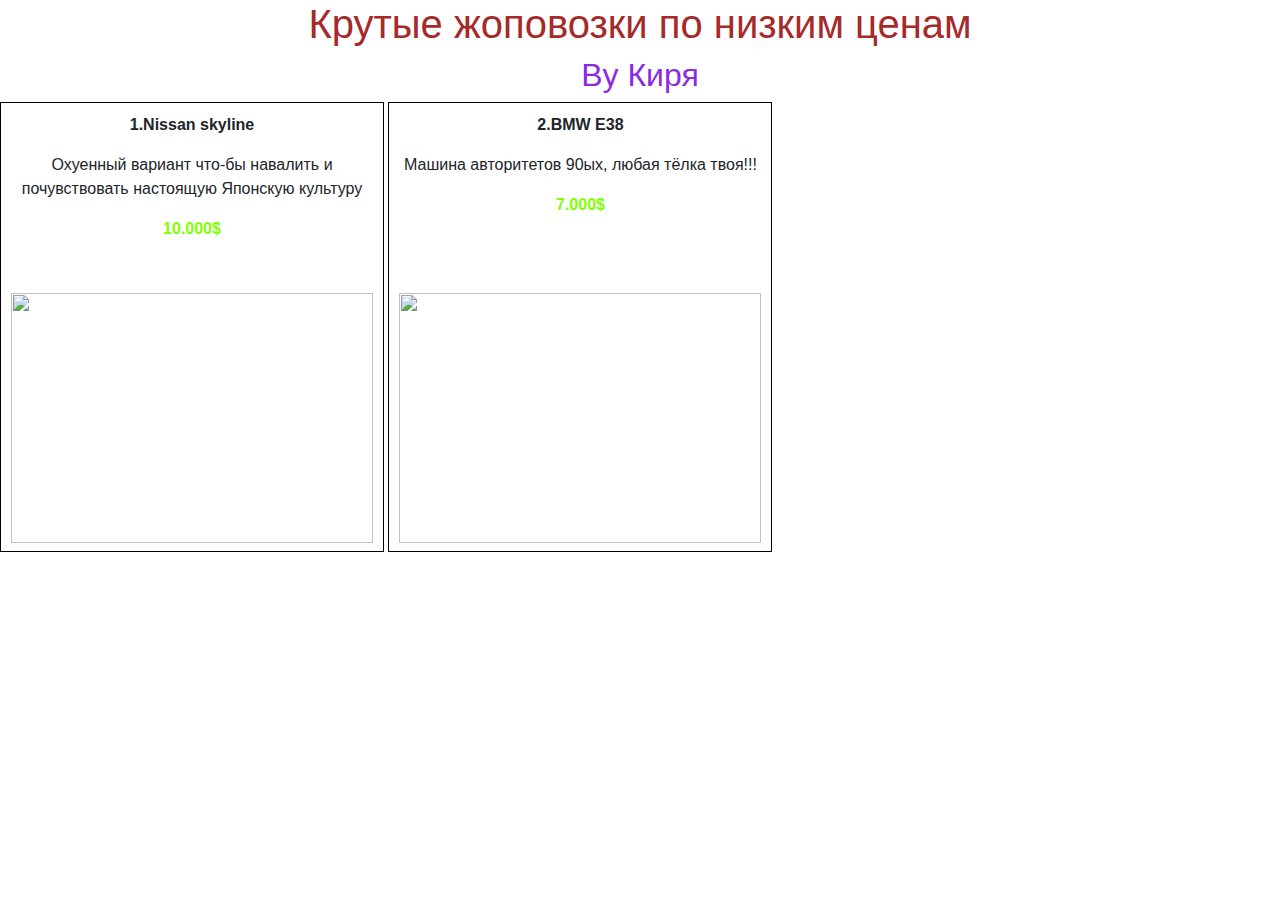
==== index.html @ d412b446 "123" ====
<html lang="en">
	<head>
		<meta charset="utf-8">
		<meta name="viewport" content="width=device-width, initial-scale=1, shrink-to-fit=no">
		<title>Лучшие тачки</title>
		<style>
            
		</style>
		<!-- Bootstrap 4 CSS and custom CSS -->
		<link rel="stylesheet" href="https://stackpath.bootstrapcdn.com/bootstrap/4.3.1/css/bootstrap.min.css" crossorigin="anonymous">
		<link rel="stylesheet" href="style.css">
	</head>
	<body>
		<h1 style="position: relative;text-align: center;color: brown;">Крутые жоповозки по низким ценам</h1>
		<h2 style="position: relative;text-align: center;color:blueviolet">By Киря</h2>
        <div>
            <div class="car">
                <div class="car-p">
                    <p>
                        <b>1.Nissan skyline</b>
                    </p>
                    <p>Охуенный вариант что-бы навалить и почувствовать настоящую Японскую культуру</p>
                    <b>
                        <p style="color: chartreuse;">10.000$</p>
                    </b>
                </div>
                <div class="car-img">
                    <img src="https://motor.ru/imgs/2021/06/18/14/4723617/e950f586d6ca2a1d551aa549c79e5e69556cd7a8.jpg">
                </div>
            </div>
            <div class="car">
                <div class="car-p">
                    <p>
                        <b>2.BMW E38</b>
                    </p>
                    <p>Машина авторитетов 90ых, любая тёлка твоя!!!</p>
                    <b>
                        <p style="color: chartreuse;">7.000$</p>
                    </b>
                </div>
                <div class="car-img">
                    <img src="https://i.pinimg.com/originals/8a/a3/09/8aa3096f142bb503d76ff529923967ae.jpg">
                </div>
            </div>
        </div>
	</body>
</html>
---- style.css ----
body {
    background: url('https://krot.info/uploads/posts/2021-01/1610503797_2-p-belii-neitralnii-fon-2.jpg');
}
.car{
    display: inline-block;
    width: 30%;
    border: 1px solid black;
    padding: 10px;
    height: 450px;
    vertical-align: bottom;
}
.car-img{
    height: 250px;
    text-align: center;
}
.car-p{
    height: 180px;
    text-align: center;
}
.car-img>img{
    height: 100%;
    object-fit: cover;
}
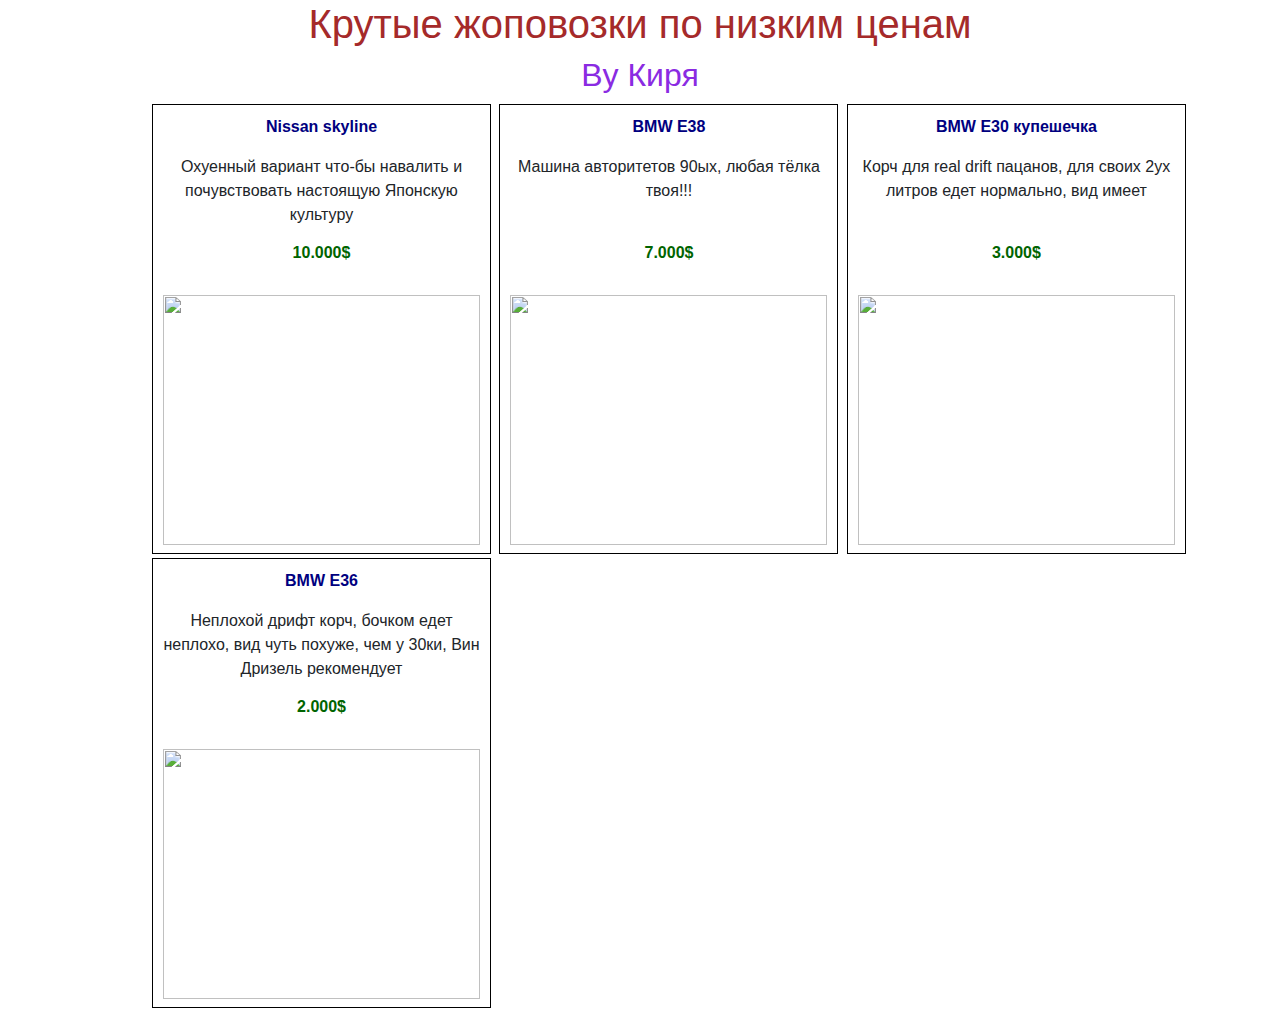
==== commit f6cae19d: "123" ====
--- a/index.html
+++ b/index.html
@@ -13,16 +13,17 @@
 	<body>
 		<h1 style="position: relative;text-align: center;color: brown;">Крутые жоповозки по низким ценам</h1>
 		<h2 style="position: relative;text-align: center;color:blueviolet">By Киря</h2>
-        <div>
+        <div class="carline">
+            
             <div class="car">
                 <div class="car-p">
-                    <p>
-                        <b>1.Nissan skyline</b>
+                    <p class="car-name bold">
+                        Nissan skyline
                     </p>
-                    <p>Охуенный вариант что-бы навалить и почувствовать настоящую Японскую культуру</p>
-                    <b>
-                        <p style="color: chartreuse;">10.000$</p>
-                    </b>
+                    <p class="car-desc">Охуенный вариант что-бы навалить и почувствовать настоящую Японскую культуру</p>
+                    
+                        <p class="car-price bold">10.000$</p>
+                    
                 </div>
                 <div class="car-img">
                     <img src="https://motor.ru/imgs/2021/06/18/14/4723617/e950f586d6ca2a1d551aa549c79e5e69556cd7a8.jpg">
@@ -30,18 +31,42 @@
             </div>
             <div class="car">
                 <div class="car-p">
-                    <p>
-                        <b>2.BMW E38</b>
+                    <p class="car-name bold">
+                        BMW E38
                     </p>
-                    <p>Машина авторитетов 90ых, любая тёлка твоя!!!</p>
-                    <b>
-                        <p style="color: chartreuse;">7.000$</p>
-                    </b>
+                    <p class="car-desc">Машина авторитетов 90ых, любая тёлка твоя!!!</p>
+                    
+                        <p class="car-price bold">7.000$</p>
+                    
                 </div>
                 <div class="car-img">
                     <img src="https://i.pinimg.com/originals/8a/a3/09/8aa3096f142bb503d76ff529923967ae.jpg">
                 </div>
             </div>
+            <div class="car">
+                <div class="car-p">
+                  <p class="car-name bold">BMW E30 купешечка
+                  </p>
+                  <p class="car-desc">Корч для real drift пацанов, для своих 2ух литров едет нормально, вид имеет</p>
+                  <p class="car-price bold">3.000$</p>
+                </div>
+                <div class="car-img">
+                    <img src="https://sun9-west.userapi.com/sun9-3/s/v1/ig2/u2AIzzezyDD95OKpc2qN4fH790u2lodkIiJspFbSIfem3GGwOZliZYhb6vH8dTYBCOK6qUtgeSJCPNei38hNVJDl.jpg?size=808x549&quality=96&type=album">
+                    </div>
+            </div>
+        </div>
+        <div class="carline">
+         <div class="car">
+             <div class="car-p">
+             <p class="car-name bold">BMW E36</p>
+             <p class="car-desc">Неплохой дрифт корч, бочком едет неплохо, вид чуть похуже, чем у 30ки, Вин Дризель рекомендует</p>
+             <p class="car-price bold">2.000$</p>
+             </div>
+             <div class="car-img">
+              <img src="https://sun9-east.userapi.com/sun9-18/s/v1/ig2/USY_dcqpxzZn3fPRYdtXkVQ7wRdZkT-W3HETaURZJjlFAS18h88R5kI_LJz33f3nP5ISQ1aZDQGY47f5WZdJDLDG.jpg?size=1139x1056&quality=96&type=album">   
+             </div>
+           </div>
+         </div>       
         </div>
 	</body>
 </html>
--- a/style.css
+++ b/style.css
@@ -5,6 +5,7 @@
     display: inline-block;
     width: 30%;
     border: 1px solid black;
+    margin: 2px;
     padding: 10px;
     height: 450px;
     vertical-align: bottom;
@@ -19,5 +20,21 @@
 }
 .car-img>img{
     height: 100%;
+    width: 100%;
     object-fit: cover;
+}
+.carline{
+    padding-left: 150px;
+}
+.car-name{
+    color: navy;
+}
+.bold {
+    font-weight: 700;
+}
+.car-desc {
+    height: 70px;
+}
+.car-price {
+    color: darkgreen;
 }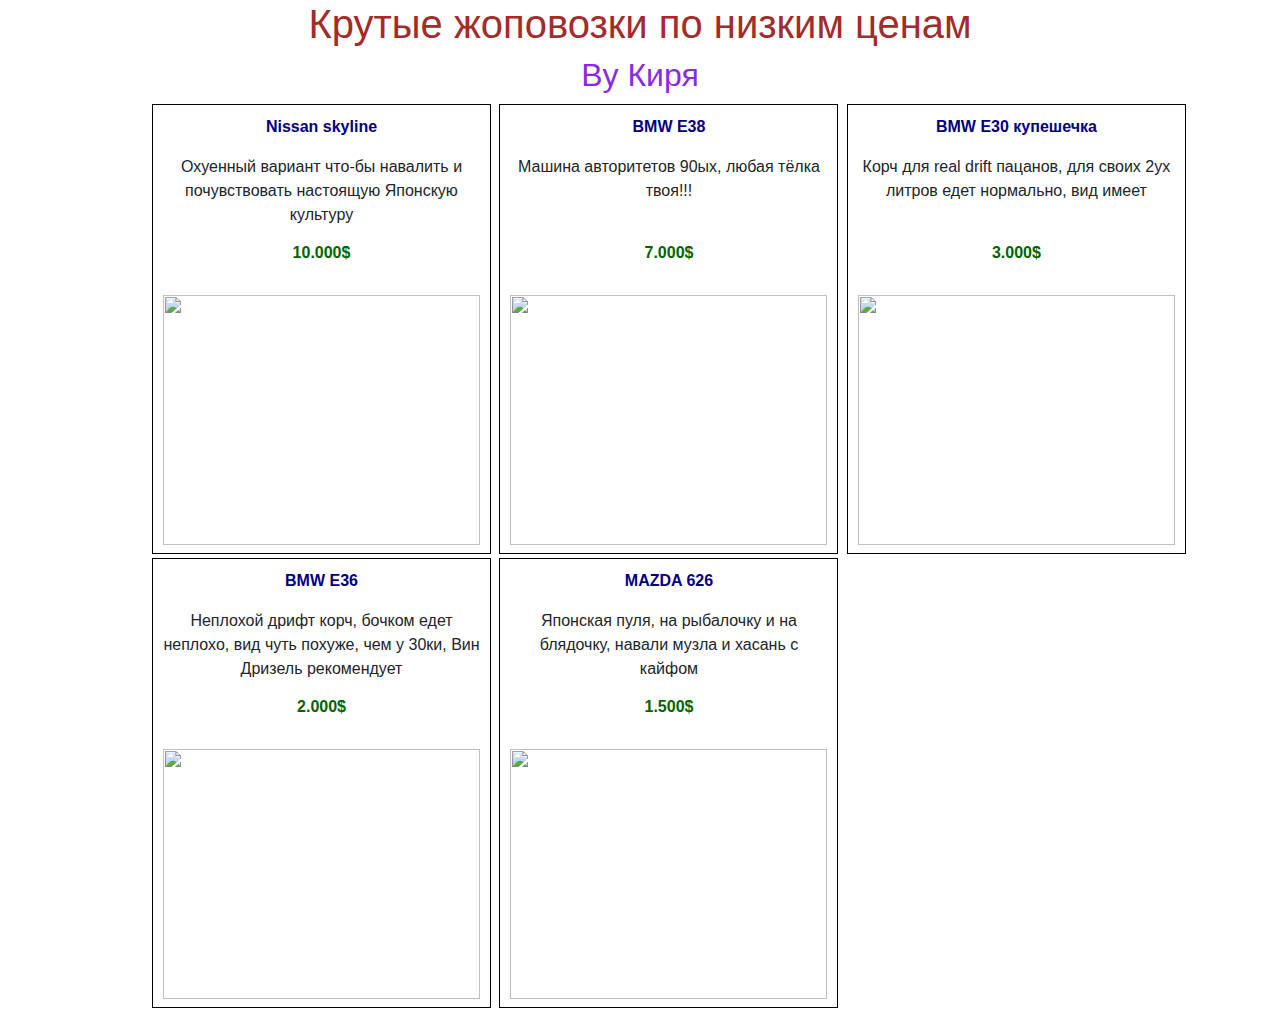
==== commit e920ab84: "123" ====
--- a/index.html
+++ b/index.html
@@ -1,72 +1,90 @@
 <html lang="en">
-	<head>
-		<meta charset="utf-8">
-		<meta name="viewport" content="width=device-width, initial-scale=1, shrink-to-fit=no">
-		<title>Лучшие тачки</title>
-		<style>
-            
-		</style>
-		<!-- Bootstrap 4 CSS and custom CSS -->
-		<link rel="stylesheet" href="https://stackpath.bootstrapcdn.com/bootstrap/4.3.1/css/bootstrap.min.css" crossorigin="anonymous">
-		<link rel="stylesheet" href="style.css">
-	</head>
-	<body>
-		<h1 style="position: relative;text-align: center;color: brown;">Крутые жоповозки по низким ценам</h1>
-		<h2 style="position: relative;text-align: center;color:blueviolet">By Киря</h2>
-        <div class="carline">
-            
-            <div class="car">
-                <div class="car-p">
-                    <p class="car-name bold">
-                        Nissan skyline
-                    </p>
-                    <p class="car-desc">Охуенный вариант что-бы навалить и почувствовать настоящую Японскую культуру</p>
-                    
-                        <p class="car-price bold">10.000$</p>
-                    
-                </div>
-                <div class="car-img">
-                    <img src="https://motor.ru/imgs/2021/06/18/14/4723617/e950f586d6ca2a1d551aa549c79e5e69556cd7a8.jpg">
-                </div>
+
+<head>
+    <meta charset="utf-8">
+    <meta name="viewport" content="width=device-width, initial-scale=1, shrink-to-fit=no">
+    <title>Лучшие тачки</title>
+    <style>
+
+    </style>
+    <!-- Bootstrap 4 CSS and custom CSS -->
+    <link rel="stylesheet" href="https://stackpath.bootstrapcdn.com/bootstrap/4.3.1/css/bootstrap.min.css"
+        crossorigin="anonymous">
+    <link rel="stylesheet" href="style.css">
+</head>
+
+<body>
+    <h1 style="position: relative;text-align: center;color: brown;">Крутые жоповозки по низким ценам</h1>
+    <h2 style="position: relative;text-align: center;color:blueviolet">By Киря</h2>
+    <div class="carline">
+
+        <div class="car">
+            <div class="car-p">
+                <p class="car-name bold">
+                    Nissan skyline
+                </p>
+                <p class="car-desc">Охуенный вариант что-бы навалить и почувствовать настоящую Японскую культуру</p>
+
+                <p class="car-price bold">10.000$</p>
+
             </div>
-            <div class="car">
-                <div class="car-p">
-                    <p class="car-name bold">
-                        BMW E38
-                    </p>
-                    <p class="car-desc">Машина авторитетов 90ых, любая тёлка твоя!!!</p>
-                    
-                        <p class="car-price bold">7.000$</p>
-                    
-                </div>
-                <div class="car-img">
-                    <img src="https://i.pinimg.com/originals/8a/a3/09/8aa3096f142bb503d76ff529923967ae.jpg">
-                </div>
-            </div>
-            <div class="car">
-                <div class="car-p">
-                  <p class="car-name bold">BMW E30 купешечка
-                  </p>
-                  <p class="car-desc">Корч для real drift пацанов, для своих 2ух литров едет нормально, вид имеет</p>
-                  <p class="car-price bold">3.000$</p>
-                </div>
-                <div class="car-img">
-                    <img src="https://sun9-west.userapi.com/sun9-3/s/v1/ig2/u2AIzzezyDD95OKpc2qN4fH790u2lodkIiJspFbSIfem3GGwOZliZYhb6vH8dTYBCOK6qUtgeSJCPNei38hNVJDl.jpg?size=808x549&quality=96&type=album">
-                    </div>
+            <div class="car-img">
+                <img src="https://motor.ru/imgs/2021/06/18/14/4723617/e950f586d6ca2a1d551aa549c79e5e69556cd7a8.jpg">
             </div>
         </div>
-        <div class="carline">
-         <div class="car">
-             <div class="car-p">
-             <p class="car-name bold">BMW E36</p>
-             <p class="car-desc">Неплохой дрифт корч, бочком едет неплохо, вид чуть похуже, чем у 30ки, Вин Дризель рекомендует</p>
-             <p class="car-price bold">2.000$</p>
-             </div>
-             <div class="car-img">
-              <img src="https://sun9-east.userapi.com/sun9-18/s/v1/ig2/USY_dcqpxzZn3fPRYdtXkVQ7wRdZkT-W3HETaURZJjlFAS18h88R5kI_LJz33f3nP5ISQ1aZDQGY47f5WZdJDLDG.jpg?size=1139x1056&quality=96&type=album">   
-             </div>
-           </div>
-         </div>       
+        <div class="car">
+            <div class="car-p">
+                <p class="car-name bold">
+                    BMW E38
+                </p>
+                <p class="car-desc">Машина авторитетов 90ых, любая тёлка твоя!!!</p>
+
+                <p class="car-price bold">7.000$</p>
+
+            </div>
+            <div class="car-img">
+                <img src="https://i.pinimg.com/originals/8a/a3/09/8aa3096f142bb503d76ff529923967ae.jpg">
+            </div>
         </div>
-	</body>
+        <div class="car">
+            <div class="car-p">
+                <p class="car-name bold">BMW E30 купешечка
+                </p>
+                <p class="car-desc">Корч для real drift пацанов, для своих 2ух литров едет нормально, вид имеет</p>
+                <p class="car-price bold">3.000$</p>
+            </div>
+            <div class="car-img">
+                <img
+                    src="https://sun9-west.userapi.com/sun9-3/s/v1/ig2/u2AIzzezyDD95OKpc2qN4fH790u2lodkIiJspFbSIfem3GGwOZliZYhb6vH8dTYBCOK6qUtgeSJCPNei38hNVJDl.jpg?size=808x549&quality=96&type=album">
+            </div>
+        </div>
+    </div>
+    <div class="carline">
+        <div class="car">
+            <div class="car-p">
+                <p class="car-name bold">BMW E36</p>
+                <p class="car-desc">Неплохой дрифт корч, бочком едет неплохо, вид чуть похуже, чем у 30ки, Вин Дризель
+                    рекомендует</p>
+                <p class="car-price bold">2.000$</p>
+            </div>
+            <div class="car-img">
+                <img
+                    src="https://sun9-east.userapi.com/sun9-18/s/v1/ig2/USY_dcqpxzZn3fPRYdtXkVQ7wRdZkT-W3HETaURZJjlFAS18h88R5kI_LJz33f3nP5ISQ1aZDQGY47f5WZdJDLDG.jpg?size=1139x1056&quality=96&type=album">
+            </div>
+        </div>
+        <div class="car">
+            <div class="car-p">
+                <p class="car-name bold">MAZDA 626</p>
+                <p class="car-desc">Японская пуля, на рыбалочку и на блядочку, навали музла и хасань с кайфом</p>
+                <p class="car-price bold">1.500$</p>
+            </div>
+            <div class="car-img">
+                <img
+                    src="https://cdn.autocentre.ua/ac/09/08/images/16/Poderj-(16).jpg">
+            </div>
+        </div>
+    </div>
+
+</body>
+
 </html>
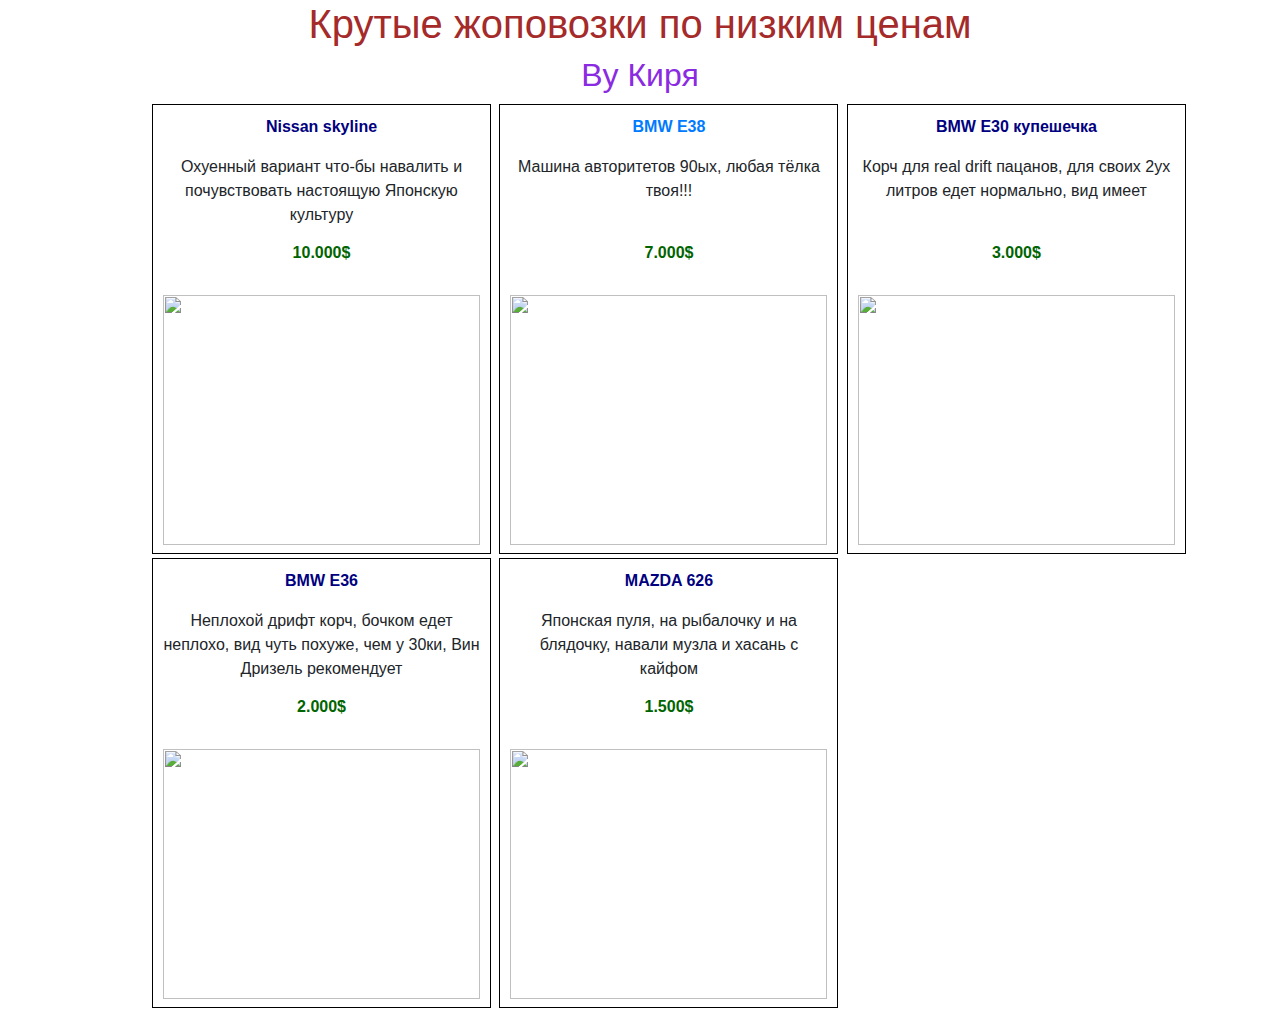
==== commit 1bedf5de: "123" ====
--- a/index.html
+++ b/index.html
@@ -35,7 +35,7 @@
         <div class="car">
             <div class="car-p">
                 <p class="car-name bold">
-                    BMW E38
+                    <a href="pages/BMW.html" target="_blank">BMW E38</a>
                 </p>
                 <p class="car-desc">Машина авторитетов 90ых, любая тёлка твоя!!!</p>
 
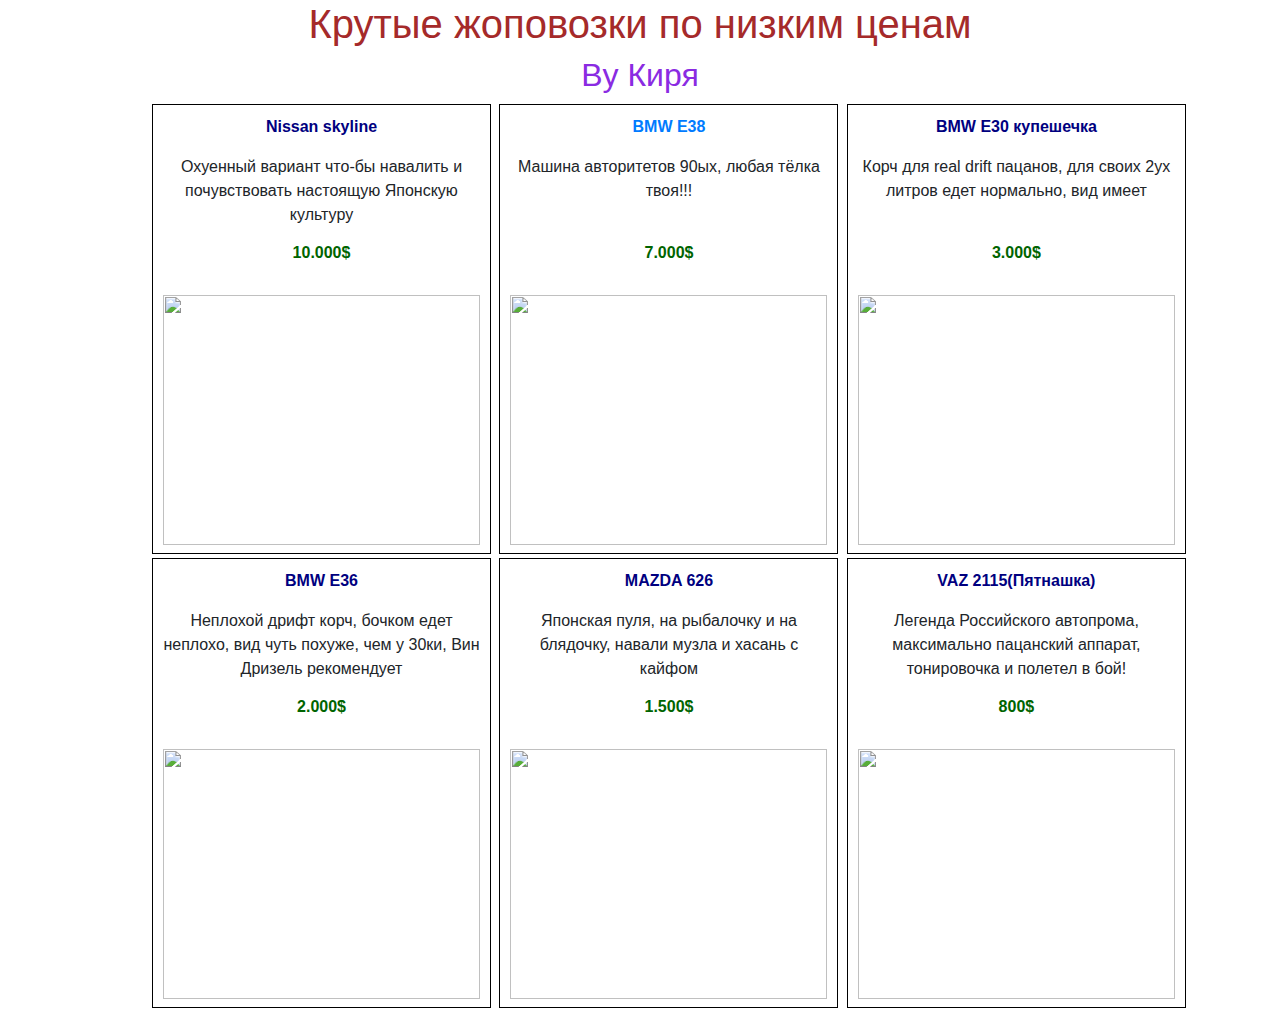
==== commit 486ca5f5: "123" ====
--- a/index.html
+++ b/index.html
@@ -79,12 +79,20 @@
                 <p class="car-price bold">1.500$</p>
             </div>
             <div class="car-img">
-                <img
-                    src="https://cdn.autocentre.ua/ac/09/08/images/16/Poderj-(16).jpg">
+                <img src="https://cdn.autocentre.ua/ac/09/08/images/16/Poderj-(16).jpg">
+            </div>
+        </div>
+        <div class="car">
+            <div class="car-p">
+                <p class="car-name bold">VAZ 2115(Пятнашка)</p>
+                <p class="car-desc">Легенда Российского автопрома, максимально пацанский аппарат, тонировочка и полетел в бой!</p>
+                <p class="car-price bold">800$</p>
+            </div>
+            <div class="car-img">
+                <img src="https://sun9-east.userapi.com/sun9-26/s/v1/ig2/-QguuolCOdXzn_bIRBSccp_L5rIsnL5aDG1S96NfCltQPlfC2F8xMHkTrd0xJOzvT3djA_MvotDhtDARo-3Fvv-D.jpg?size=1200x1600&quality=95&type=album">
             </div>
         </div>
     </div>
 
 </body>
-
-</html>
+</html>